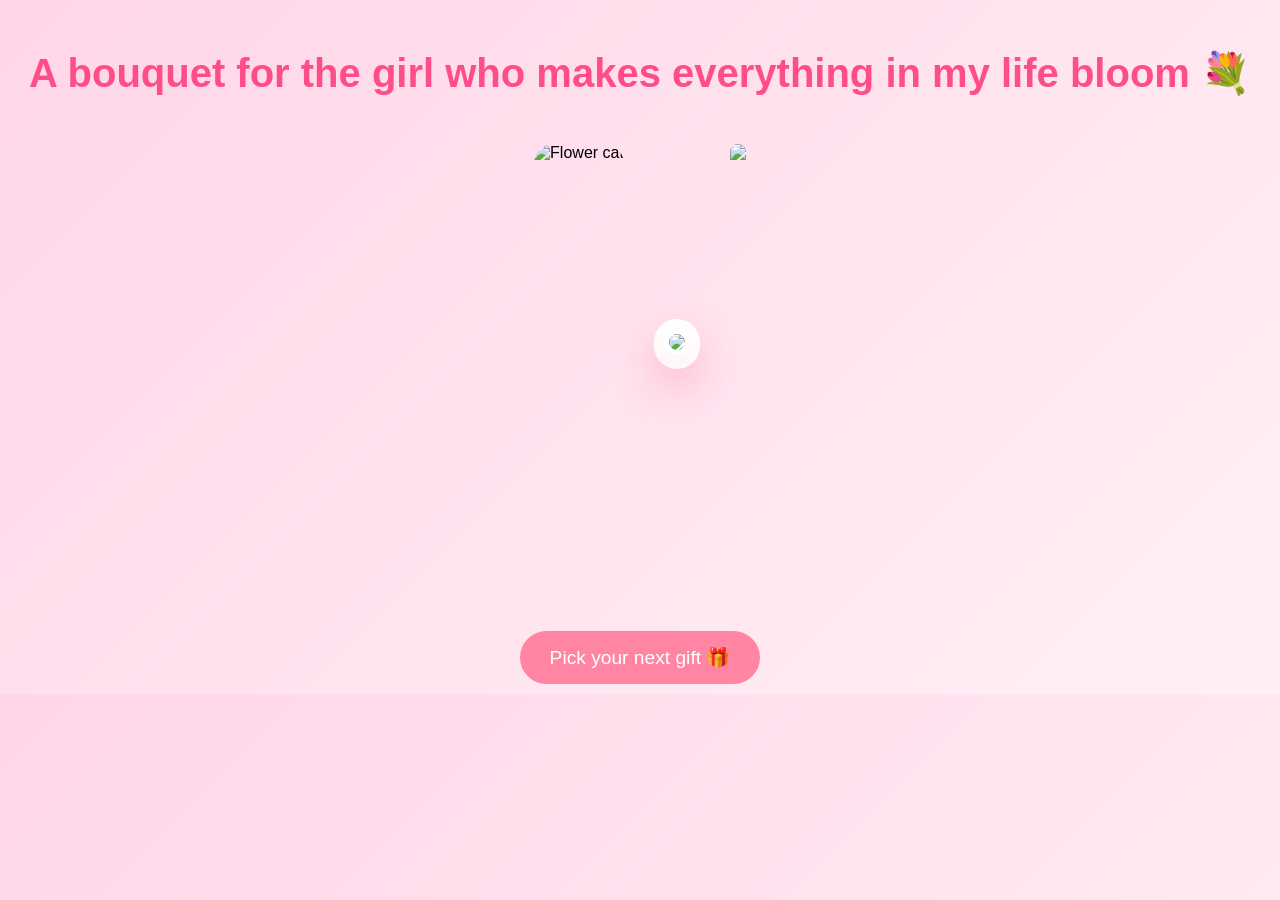
==== gift2.html @ 88ef4c3a "Add files via upload" ====
<!DOCTYPE html>
<html lang="en">
<head>
  <meta charset="UTF-8" />
  <title>YAY 💕</title>
  <link rel="stylesheet" href="style.css" />
</head>
<body>
  <div class="container">
    <h1>A bouquet for the girl who makes everything in my life bloom 💐</h1>

    <div class="content-row">

      <img
      src="https://media1.tenor.com/m/E4auL-XxaaYAAAAC/floreyonce-cat.gif"
      alt="Flower cat"
      class="cat-img-flower-1"
    />
    
    <div class="flower-content">
        <img
        src="images/Flower.png"
        class="flower"
      />
    </div>
    
    <img
      src="https://media1.tenor.com/m/KWiXNaZ2OzkAAAAd/shironeko-cat-holding-a-flower-shironeko.gif"
      class="cat-img-flower-2"
    />
    
    </div>
    
  </div>
  <p> </p><br>
  <div class="buttons">
    <button onclick="yes()">Pick your next gift 🎁</button>
  </div>

<!-- JS -->
<script src="script.js"></script>

</body>
</html>
---- style.css ----
body {
  font-family: "Comic Sans MS", cursive, sans-serif;
  background: linear-gradient(135deg, #ffd6e8, #fff0f6);
  text-align: center;
  margin: 0;
  padding: 0;

}

.container {
  margin-top: 50px;
}

h1 {
  font-size: 2.5em;
  color: #ff4d88;
}

h3 {
  font-size: 2em;
}


p {
  font-size: 1.2em;
}

.cat-img-large {
  width: 500px;
  border-radius: 20px;
  margin: 20px 0;
}

.cat-img-regular-1 {
  height: 180px;
  border-radius: 20px;
  margin: 20px 0;
}

.cat-img-regular-2 {
  height: 360px;
  border-radius: 20px;
  margin: 20px 0;
}

.cat-img-flower-1 {
  height: 400px;
  border-radius: 20px;
  margin: 20px 0;
}

.cat-img-flower-2 {
  height: 400px;
  border-radius: 20px;
  margin: 20px 0;
}

.cat-img-driving-1 {
  height: 400px;
  border-radius: 20px;
  margin: 20px 0;
}


/*PICTURES*/
.flower {
  background: white;
  border-radius: 30px;
  padding: 5px;
  box-shadow: 0 20px 40px rgba(255, 105, 135, 0.25);
  position: relative;
  height: 700px;
}

.flower-content {
  background: white;
  border-radius: 30px;
  padding: 10px;
  box-shadow: 0 20px 40px rgba(255, 105, 135, 0.25);
  position: relative;
}

.buttons {
  margin-top: 20px;
}

button {
  font-size: 1.2em;
  padding: 15px 30px;
  margin: 10px;
  border: none;
  border-radius: 30px;
  cursor: pointer;
  background-color: #ff85a2;
  color: white;
  transition: transform 0.2s, background-color 0.2s;
}

button:hover {
  transform: scale(1.1);
  background-color: #ff5c8a;
}

.details {
  background: white;
  padding: 20px;
  border-radius: 20px;
  display: inline-block;
  margin-top: 20px;
  width: 600px;
  text-align: left;
  box-shadow: 0 10px 25px rgba(255, 77, 136, 0.25);
}

.row {
  display: grid;
  grid-template-columns: 1px max-content 1fr;
  column-gap: 1px;
  margin-bottom: 18px;
  align-items: start;
  justify-items: start;
}

/* Emoji column */
.emoji {
  text-align: left;
  font-size: 1.5em;
}

/* Label column */
.label {
  font-weight: bold;
  color: #ff4d88;
  white-space: nowrap;
  text-align: left;
}

/* Value column */
.value {
  text-align: left;
  line-height: 1.6;
}

.row:not(:last-child) {
  padding-bottom: 8px;
}

.details-table {
  border-collapse: collapse;
  width: 100%;
}

.details-table td {
  padding: 8px 0;
  vertical-align: top;
}

.details-table .emoji {
  width: 40px;
  text-align: center;
  font-size: 1.3em;
}

.details-table .label {
  white-space: nowrap;
  font-weight: bold;
  color: #ff4d88;
  padding-right: 20px;
}

.details-table .value {
  text-align: left;
  line-height: 1.6;
}

.content-row {
  display: flex;
  align-items: center;      /* 🔥 vertical centering relative to card */
  justify-content: center;
  gap: 30px;
}

.gift-buttons {
  display: flex;
  gap: 200px;
  justify-content: center;
  margin-top: 50px;
}

.gift {
  display: inline-block;
  cursor: pointer;
  font-size: 10rem;
  transition: transform 0.3s;
  user-select: none; /* prevents text selection on click */
}

/* Hover animation */
.gift:hover {
  transform: scale(1.2) rotate(10deg);
}
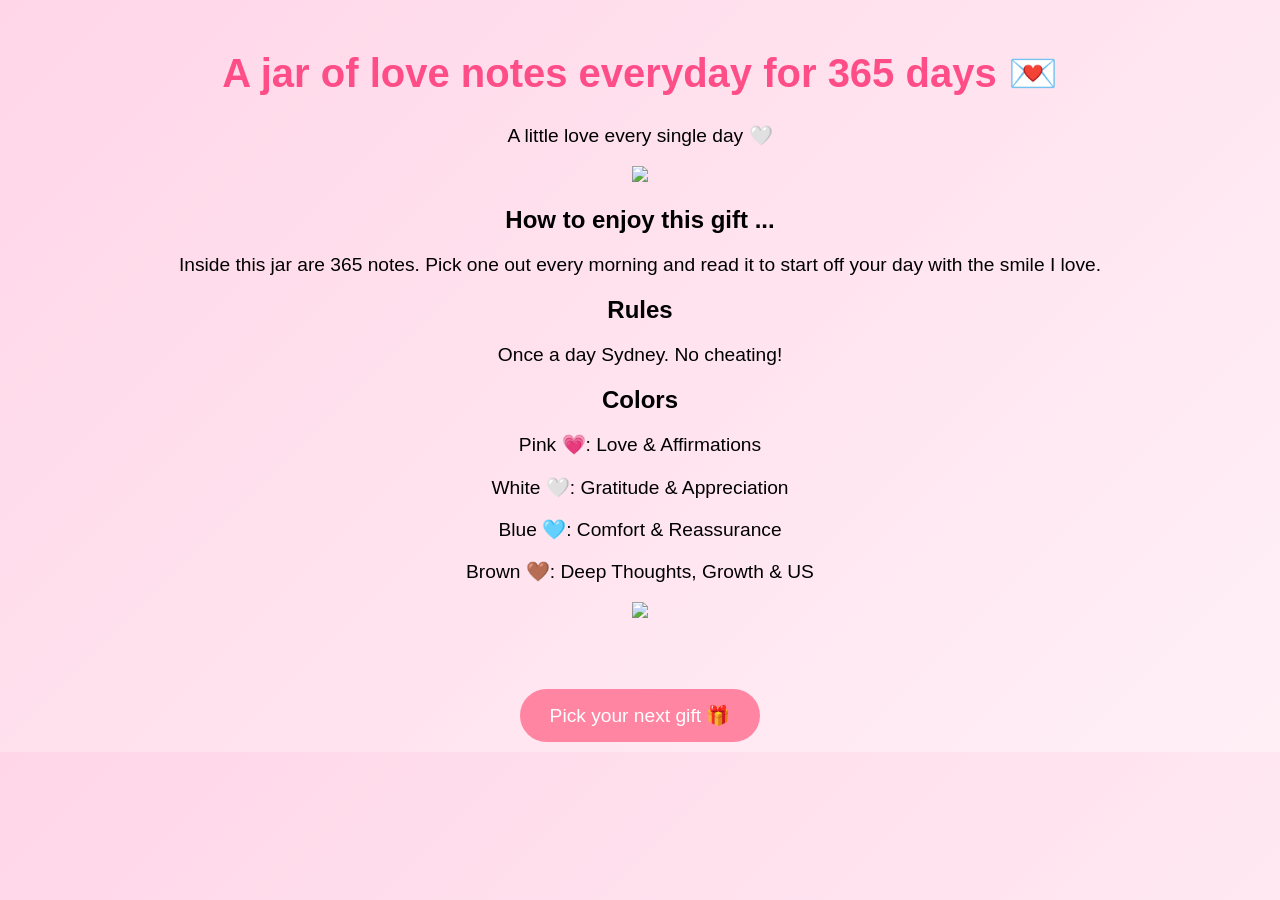
==== commit 4e474e02: "Update gift2.html" ====
--- a/gift2.html
+++ b/gift2.html
@@ -7,26 +7,43 @@
 </head>
 <body>
   <div class="container">
-    <h1>A bouquet for the girl who makes everything in my life bloom 💐</h1>
+    <h1>A jar of love notes everyday for 365 days 💌</h1>
+    <p class="subtitle">A little love every single day 🤍</p>
 
-    <div class="content-row">
+    <div class="content-row-2">
 
-      <img
-      src="https://media1.tenor.com/m/E4auL-XxaaYAAAAC/floreyonce-cat.gif"
-      alt="Flower cat"
-      class="cat-img-flower-1"
-    />
-    
-    <div class="flower-content">
-        <img
-        src="images/Flower.png"
-        class="flower"
-      />
-    </div>
+      <div class="jar-content">
+          <img
+          src="images/Jar.png"
+          class="jar"
+        />
+      </div>
+      
+      <div class="details-2">
+        
+        <h2>How to enjoy this gift ...</h2>
+
+        <p>Inside this jar are 365 notes. Pick one out every morning and read it to start off your day with the smile I love.</p>
+
+        <h2>Rules</h2>
+
+        <p> Once a day Sydney. No cheating!</p>
+        
+        <h2>Colors</h2>
+
+        <p><span class="pink">Pink 💗</span>: Love & Affirmations</p>
+        <p><span class="white-color">White 🤍</span>: Gratitude & Appreciation</p>
+        <p><span class="blue">Blue 🩵</span>: Comfort & Reassurance</p>
+        <p><span class="brown">Brown 🤎</span>: Deep Thoughts, Growth & US</p>
+
+      
+      </div>
+
+
     
     <img
-      src="https://media1.tenor.com/m/KWiXNaZ2OzkAAAAd/shironeko-cat-holding-a-flower-shironeko.gif"
-      class="cat-img-flower-2"
+      src="https://media1.tenor.com/m/ekkU950yofkAAAAd/cat-jar.gif"
+      class="cat-img-jar-1"
     />
     
     </div>
